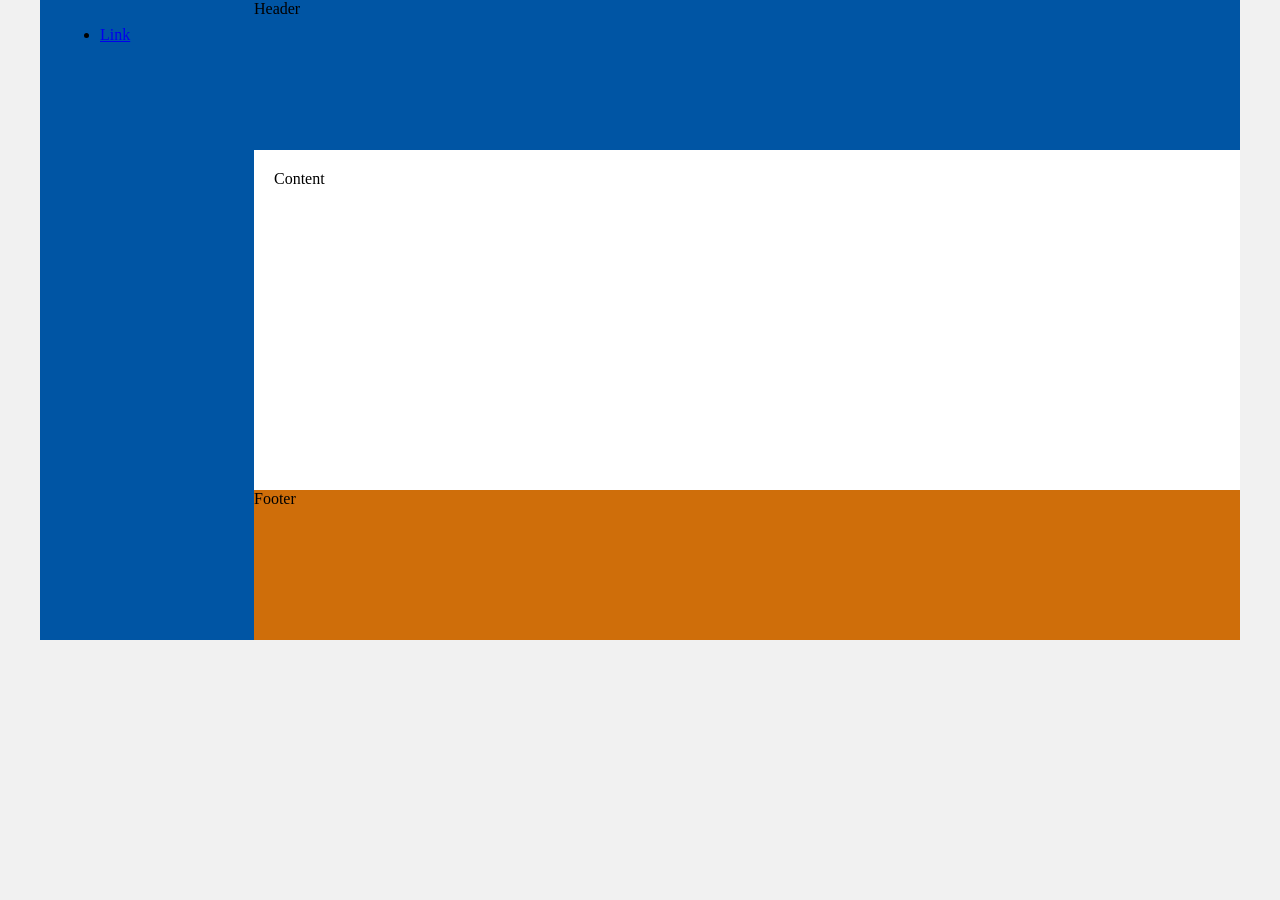
==== about.html @ 287c0e44 "menu rede dor (21/10)" ====
<!DOCTYPE html>
<html lang="pt-br">
<head>
    <meta charset="UTF-8">
    <meta http-equiv="X-UA-Compatible" content="IE=edge">
    <meta name="viewport" content="width=device-width, initial-scale=1.0">
    <title>Template - Utilizar como modelo</title>
    <link rel="stylesheet" href="base.css">
</head>
<body>
    <div class="wrapper">
        <div class="menu">
            <!-- Aqui vai o seu menu -->
            <ul>
                <li><a href="#">Link</a></li>
            </ul>
        </div>

        <div class="main">
            <div class="header">
                Header
                <!-- Aqui vai o seu header -->
            </div>
    
            <div class="content">
                Content
                <!-- Aqui vai o seu conteúdo -->
            </div>
    
            <div class="footer">
                Footer
                <!-- Aqui vai o seu rodapé -->
            </div>
        </div>
    </div>
</body>
</html>
---- base.css ----
html, body {
    margin: 0;
}
body {
    background-color: #f1f1f1;
    display: flex;
    justify-content: center;
}

.wrapper {
    width: 1200px;
    display: flex;
    margin: 0 auto;
    background-color: aquamarine;
}
.main {
    display: flex;
    flex-flow: column;
    width: 85%;
}
.menu {
    width: 15%;
    background-color: rgb(0, 85, 164);
    padding: 10px 20px 0px;
}
.header {
    background-color: rgb(0, 85, 164);
    min-height: 150px;
}
.content {
    background-color: white;
    min-height: 300px;
    padding: 20px;
}
.footer {
    background-color: rgb(207, 110, 10);
    min-height: 150px;
}
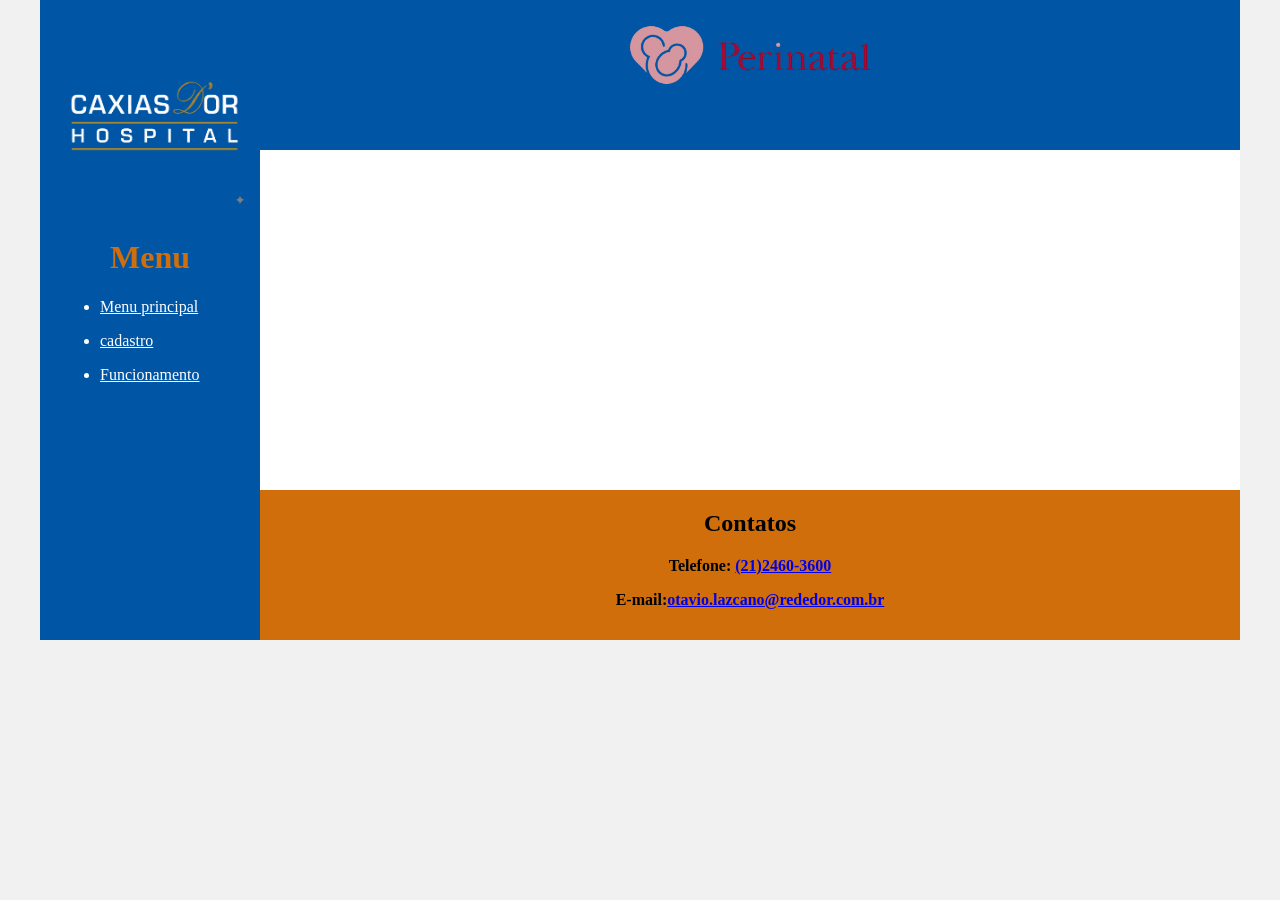
==== commit c169f9a9: "final do trabalho(22/10)" ====
--- a/about.html
+++ b/about.html
@@ -10,26 +10,29 @@
 <body>
     <div class="wrapper">
         <div class="menu">
-            <!-- Aqui vai o seu menu -->
-            <ul>
-                <li><a href="#">Link</a></li>
+             <h1 align="center"><a href="about.html"><img title="Melhor hospital da baixada" src="gracas.l.d.png" width="190"></a></h1>
+             <h1 title="Menu" align="center" style="color:rgb(207, 110, 10)">Menu</h1>
+             <ul style="color:white">
+                 <li><a href="index.html"><p style="color:white"><u>Menu principal</u></p></a></li>
+                 <li><a href="cadastro.html"><p style="color:white"><u>cadastro</u></p></a></li>
+                 <li><a href="atendimento.html"><p style="color:white"><u>Funcionamento</u></p></a></li>
             </ul>
-        </div>
+    </div>
 
         <div class="main">
-            <div class="header">
-                Header
-                <!-- Aqui vai o seu header -->
+            <div class="header" >
+                     <h1 align="center"><a href="about.html"><img title="Melhor hospital da baixada" src="perinatal.png" width="250"></a></h1>
             </div>
-    
             <div class="content">
-                Content
-                <!-- Aqui vai o seu conteúdo -->
+               <hgroup>
+                    <h1></h1>
+               </hgroup>
             </div>
     
             <div class="footer">
-                Footer
-                <!-- Aqui vai o seu rodapé -->
+                <h2 align="center" title="Contatos">Contatos</h2>
+                <p align="center"><strong>Telefone: <a title="clique em mim" href="https://api.whatsapp.com/send?phone=552124603600">(21)2460-3600</a></strong></p>
+                <p title="clique em mim" align="center"><strong>E-mail:<a href="mailto:otavio.lazcano@rededor.com.br">otavio.lazcano@rededor.com.br</a></strong></p>
             </div>
         </div>
     </div>
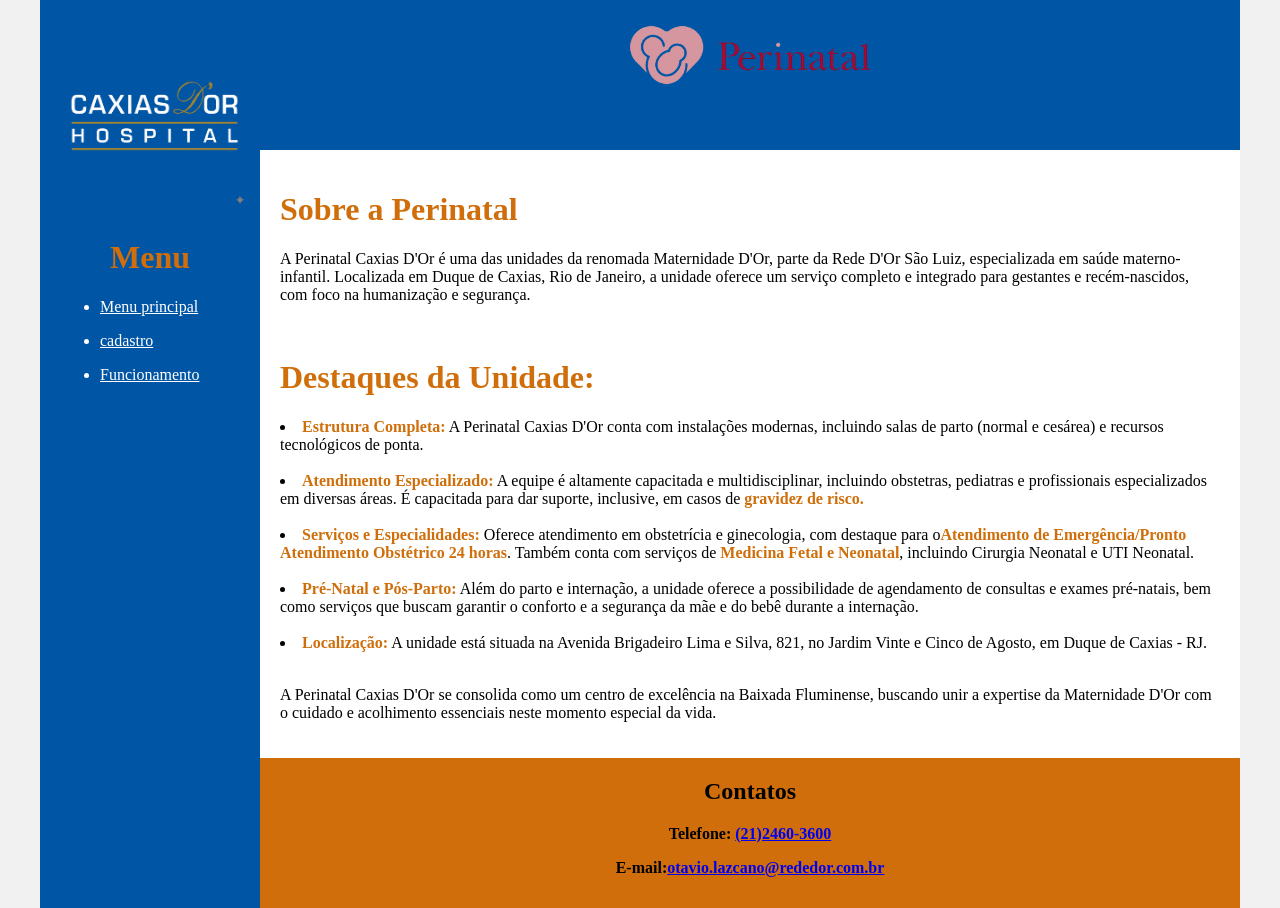
==== commit a1a76a12: "tudo pronto" ====
--- a/about.html
+++ b/about.html
@@ -24,9 +24,22 @@
                      <h1 align="center"><a href="about.html"><img title="Melhor hospital da baixada" src="perinatal.png" width="250"></a></h1>
             </div>
             <div class="content">
-               <hgroup>
-                    <h1></h1>
-               </hgroup>
+                <h1 style="color: rgb(207, 110, 10);">Sobre a Perinatal</h1>
+               <p>A Perinatal Caxias D'Or é uma das unidades da renomada Maternidade D'Or, parte da Rede D'Or São Luiz, especializada em saúde materno-infantil. Localizada em Duque de Caxias, Rio de Janeiro, a unidade oferece um serviço completo e integrado para gestantes e recém-nascidos, com foco na humanização e segurança.</p><br>
+
+                <h1 style="color: rgb(207, 110, 10)">Destaques da Unidade:</h1>
+                <lu>
+                    <li><strong style="color: rgb(207, 110, 10)">Estrutura Completa:</strong> A Perinatal Caxias D'Or conta com instalações modernas, incluindo salas de parto (normal e cesárea) e recursos tecnológicos de ponta.</li><br>
+
+                    <li><strong style="color: rgb(207, 110, 10)">Atendimento Especializado:</strong> A equipe é altamente capacitada e multidisciplinar, incluindo obstetras, pediatras e profissionais especializados em diversas áreas. É capacitada para dar suporte, inclusive, em casos de <strong style="color: rgb(207, 110, 10)">gravidez de risco.</strong></li><br>
+
+                    <li> <strong style="color: rgb(207, 110, 10)">Serviços e Especialidades:</strong> Oferece atendimento em obstetrícia e ginecologia, com destaque para o<strong style="color: rgb(207, 110, 10)">Atendimento de Emergência/Pronto Atendimento Obstétrico 24 horas</strong>. Também conta com serviços de <strong style="color: rgb(207, 110, 10)">Medicina Fetal e Neonatal</strong>, incluindo Cirurgia Neonatal e UTI Neonatal.</li><br>
+
+                    <li><strong style="color: rgb(207, 110, 10)">Pré-Natal e Pós-Parto:</strong> Além do parto e internação, a unidade oferece a possibilidade de agendamento de consultas e exames pré-natais, bem como serviços que buscam garantir o conforto e a segurança da mãe e do bebê durante a internação.</li><br>
+
+                    <li><strong style="color: rgb(207, 110, 10)">Localização:</strong> A unidade está situada na Avenida Brigadeiro Lima e Silva, 821, no Jardim Vinte e Cinco de Agosto, em Duque de Caxias - RJ.</li><br>
+                <lu>       
+                    <p> A Perinatal Caxias D'Or se consolida como um centro de excelência na Baixada Fluminense, buscando unir a expertise da Maternidade D'Or com o cuidado e acolhimento essenciais neste momento especial da vida.</p>      
             </div>
     
             <div class="footer">
